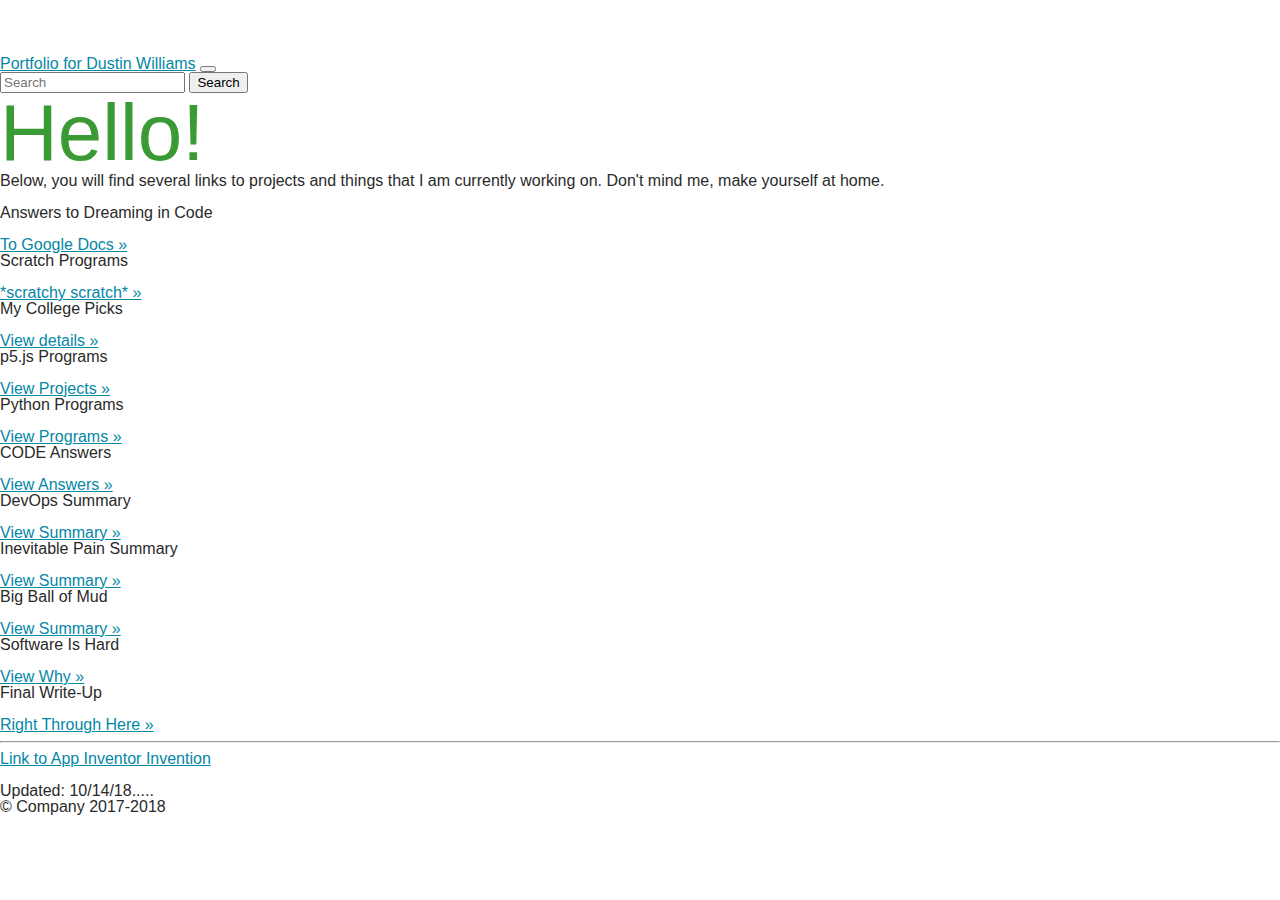
==== index.html @ 66151b8c "removed non-functioning links" ====
<!doctype html>
<html lang="en">
  <head>
    <meta charset="utf-8">
    <meta name="viewport" content="width=device-width, initial-scale=1, shrink-to-fit=no">
    <meta name="description" content="">
    <meta name="author" content="">

    <title>Dustin's Thingies</title>

    <!-- Bootstrap core CSS -->
    <link rel="stylesheet" href="https://stackpath.bootstrapcdn.com/bootstrap/4.1.3/css/bootstrap.min.css" integrity="sha384-MCw98/SFnGE8fJT3GXwEOngsV7Zt27NXFoaoApmYm81iuXoPkFOJwJ8ERdknLPMO" crossorigin="anonymous">
    <!-- Custom styles for this template -->
    <link href="screen.css" rel="stylesheet">
  </head>

  <body>

    <nav class="navbar navbar-expand-md navbar-dark fixed-top bg-dark">
      <a class="navbar-brand" href="#">Portfolio for Dustin Williams</a>
      <button class="navbar-toggler" type="button" data-toggle="collapse" data-target="#navbarsExampleDefault" aria-controls="navbarsExampleDefault" aria-expanded="false" aria-label="Toggle navigation">
        <span class="navbar-toggler-icon"></span>
      </button>
        <form class="form-inline my-2 my-lg-0">
          <input class="form-control mr-sm-2" type="text" placeholder="Search" aria-label="Search">
          <button class="btn btn-outline-success my-2 my-sm-0" type="submit">Search</button>
        </form>
      </div>
    </nav>

    <main role="main">

      <!-- Main jumbotron for a primary marketing message or call to action -->
      <div class="jumbotron">
        <div class="container">
          <h1 class="display-3">Hello!</h1>
          <p>Below, you will find several links to projects and things that I am currently working on. Don't mind me, make yourself at home.</p>
          <br>
        </div>
      </div>

      <div class="container">
        <!-- Example row of columns -->
        <div class="row">
          <div class="col-md-4">
            <h2>Answers to <i>Dreaming in Code</i></h2>
            <br>
            <p><a class="btn btn-secondary" href="https://docs.google.com/document/d/1wSwkWgtZeFnVrusF8uRrhgpzU_oobJeklHC0kVUnyCY/edit?usp=sharing" role="button">To Google Docs &raquo;</a></p>
          </div>
          <div class="col-md-4">
            <h2>Scratch Programs</h2>
            <br>
            <p><a class="btn btn-secondary" href="Scratch_Programs/index.html" role="button">*scratchy scratch* &raquo;</a></p>
          </div>
          <div class="col-md-4">
            <h2>My College Picks</h2>
            <br>
            <p><a class="btn btn-secondary" href="https://docs.google.com/document/d/1w_nGkbWm-L2onqfveoE4qjGKskFdlo1dY1LBT38DTg0/edit?usp=sharing" role="button">View details &raquo;</a></p>
          </div>
          <div class = "col-md-4">
            <h2>p5.js Programs</h2>
            <br>
            <p><a class="btn btn-secondary" href="file:///C:/Users/cheat/Downloads/p5/empty-example/index.html" role="button">View Projects &raquo;</a></p>
          </div>
          <div class = "col-md-4">
            <h2>Python Programs</h2>
            <br>
            <p><a class="btn btn-secondary" href="file:///D:/CIS160/python_programs/python_programs/index.html" role="button">View Programs &raquo;</a></p>
          </div>
          <div class = "col-md-4">
            <h2>CODE Answers</h2>
            <br>
            <p><a class="btn btn-secondary" href="https://docs.google.com/document/d/1Q_neob95bdu7QvhRI69y1Yi_A6IVc-7kLNBMBYw5BsQ/edit?usp=sharing" role="button">View Answers &raquo;</a></p>
          </div>
          <div class = "col-md-4">
            <h2>DevOps Summary</h2>
            <br>
            <p><a class="btn btn-secondary" href="https://docs.google.com/document/d/1Y8gBMzj7p4evBXuT6lzgqb9RM6u0X9vwtQI-Kf6MkT8/edit?usp=sharing" role="button">View Summary &raquo;</a></p>
          </div>
          <div class = "col-md-4">
            <h2>Inevitable Pain Summary</h2>
            <br>
            <p><a class="btn btn-secondary" href="https://docs.google.com/document/d/1p1dhOdhrcjCDnUXawSA13CunkxfKzXOIpEnCE6qsHQM/edit?usp=sharing" role="button">View Summary &raquo;</a></p>
          </div>
          <div class = "col-md-4">
            <h2>Big Ball of Mud</h2>
            <br>
            <p><a class="btn btn-secondary" href="https://docs.google.com/document/d/1R-u9yc6BLh4BKzaug0QTm40FPSj0kXJpUln07v5Oylc/edit?usp=sharing" role="button">View Summary &raquo;</a></p>
          </div>
          <div class = "col-md-4">
            <h2>Software Is Hard</h2>
            <br>
            <p><a class="btn btn-secondary" href="https://docs.google.com/document/d/1DSFf3XIT2mwZE3y1QGWjjtyFxUl-jVMWgbA_OK0zTDk/edit?usp=sharing" role="button">View Why &raquo;</a></p>
          </div>
          <div class = "col-md-4">
            <h2>Final Write-Up</h2>
            <br>
            <p><a class="btn btn-secondary" href="https://docs.google.com/document/d/1_7hvw16-CJ7Ds2aTUDfKYcoDfyay5i-DmQCzTxb1qI8/edit?usp=sharing" role="button">Right Through Here &raquo;</a></p>
          </div>
        </div>

        <hr>

      </div> <!-- /container -->
      
    </main>
        <a href="http://ai2.appinventor.mit.edu/#5801173921693696">Link to App Inventor Invention</a>
        <div class="gradient">
        <br>
            <h4>Updated: 10/14/18.....</h4>
        </div>
    <footer class="container">
      <p>&copy; Company 2017-2018</p>
    </footer>

    <!-- Bootstrap core JavaScript
    ================================================== -->
    <!-- Placed at the end of the document so the pages load faster -->
    <script src="https://code.jquery.com/jquery-3.3.1.slim.min.js" integrity="sha384-q8i/X+965DzO0rT7abK41JStQIAqVgRVzpbzo5smXKp4YfRvH+8abtTE1Pi6jizo" crossorigin="anonymous"></script>
    <script src="https://cdnjs.cloudflare.com/ajax/libs/popper.js/1.14.3/umd/popper.min.js" integrity="sha384-ZMP7rVo3mIykV+2+9J3UJ46jBk0WLaUAdn689aCwoqbBJiSnjAK/l8WvCWPIPm49" crossorigin="anonymous"></script>
    <script src="https://stackpath.bootstrapcdn.com/bootstrap/4.1.3/js/bootstrap.min.js" integrity="sha384-ChfqqxuZUCnJSK3+MXmPNIyE6ZbWh2IMqE241rYiqJxyMiZ6OW/JmZQ5stwEULTy" crossorigin="anonymous"></script>
  </body>
</html>
---- screen.css ----
html, body, div, span, applet, object, iframe,
h1, h2, h3, h4, h5, h6, p, blockquote, pre,
a, abbr, acronym, address, big, cite, code,
del, dfn, em, img, ins, kbd, q, s, samp,
small, strike, strong, sub, sup, tt, var,
b, u, i, center,
dl, dt, dd, ol, ul, li,
fieldset, form, label, legend,
table, caption, tbody, tfoot, thead, tr, th, td,
article, aside, canvas, details, embed,
figure, figcaption, footer, header, hgroup,
menu, nav, output, ruby, section, summary,
time, mark, audio, video {
  margin: 0;
  padding: 0;
  border: 0;
  font-size: 100%;
  font: inherit;
  vertical-align: baseline; }

h1 {
font-size: 5em;
color: #3A9A33;
}

body {
  line-height: 1; }

ol, ul {
  list-style: none; }

table {
  border-collapse: collapse;
  border-spacing: 0; }

caption, th, td {
  text-align: left;
  font-weight: normal;
  vertical-align: middle; }

q, blockquote {
  quotes: none; }
  q:before, q:after, blockquote:before, blockquote:after {
    content: "";
    content: none; }

a img {
  border: none; }

article, aside, details, figcaption, figure, footer, header, hgroup, menu, nav, section, summary {
  display: block; }

body {
  font-family: sans-serif;
  color: #2a2a2a; }

a {
  color: #0388a6; }
  a:hover {
    color: #009ce0; }

#main {
  padding: 50px; }

  /* Move down content because we have a fixed navbar that is 3.5rem tall */
body {
  padding-top: 3.5rem;
}
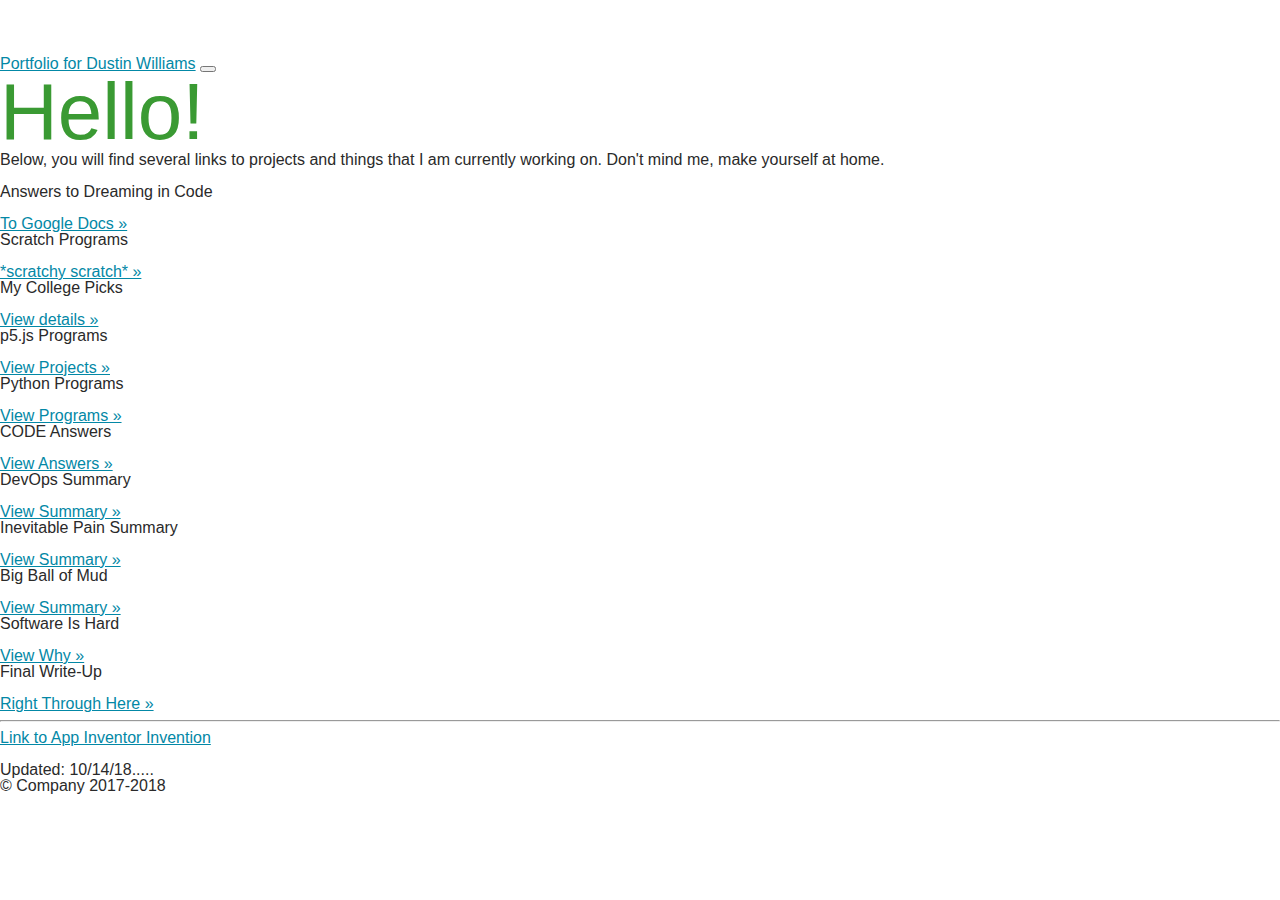
==== commit ca757ff9: "removed search" ====
--- a/index.html
+++ b/index.html
@@ -21,10 +21,6 @@
       <button class="navbar-toggler" type="button" data-toggle="collapse" data-target="#navbarsExampleDefault" aria-controls="navbarsExampleDefault" aria-expanded="false" aria-label="Toggle navigation">
         <span class="navbar-toggler-icon"></span>
       </button>
-        <form class="form-inline my-2 my-lg-0">
-          <input class="form-control mr-sm-2" type="text" placeholder="Search" aria-label="Search">
-          <button class="btn btn-outline-success my-2 my-sm-0" type="submit">Search</button>
-        </form>
       </div>
     </nav>
 
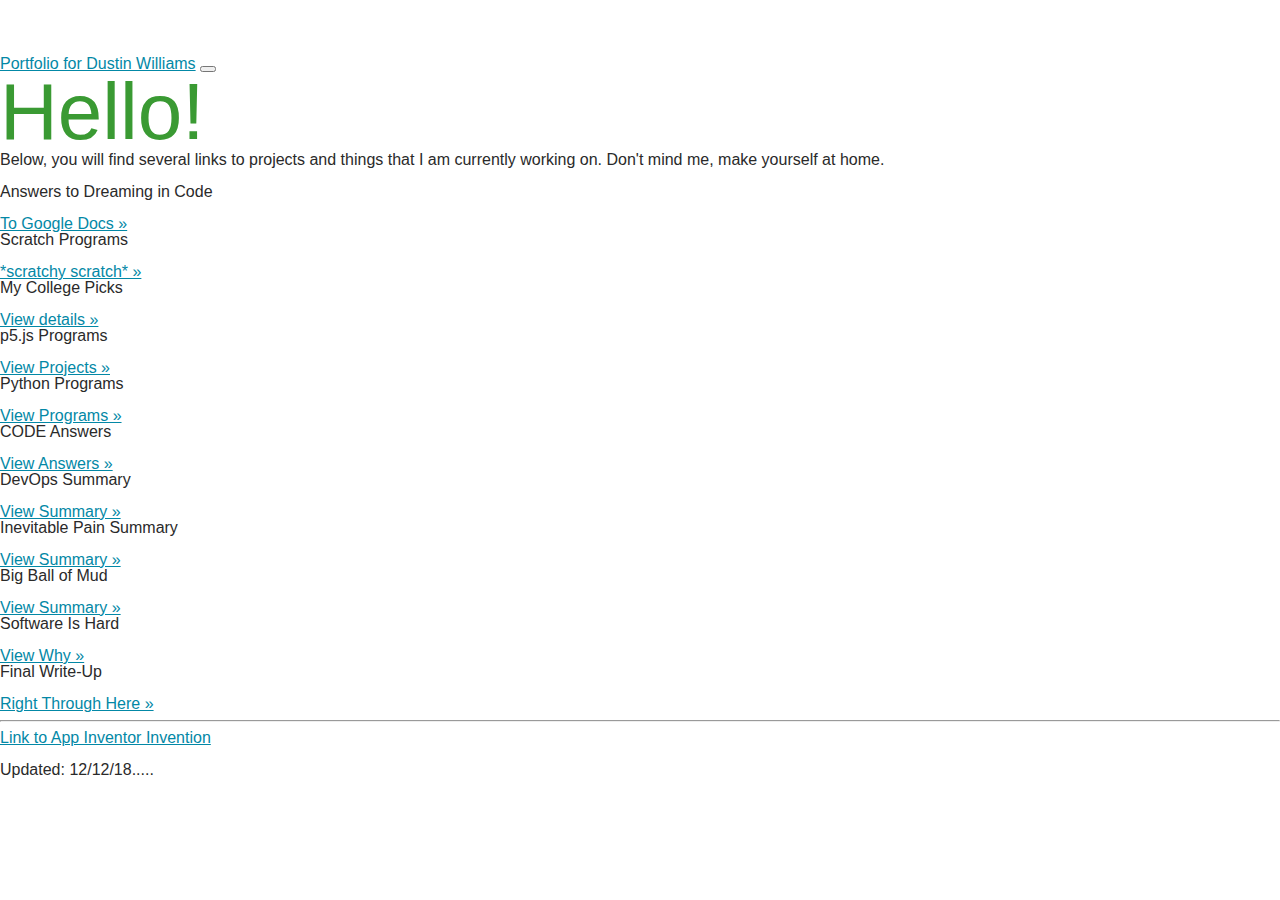
==== commit d0907f27: "changed date and removed part of footer" ====
--- a/index.html
+++ b/index.html
@@ -103,10 +103,9 @@
         <a href="http://ai2.appinventor.mit.edu/#5801173921693696">Link to App Inventor Invention</a>
         <div class="gradient">
         <br>
-            <h4>Updated: 10/14/18.....</h4>
+            <h4>Updated: 12/12/18.....</h4>
         </div>
     <footer class="container">
-      <p>&copy; Company 2017-2018</p>
     </footer>
 
     <!-- Bootstrap core JavaScript
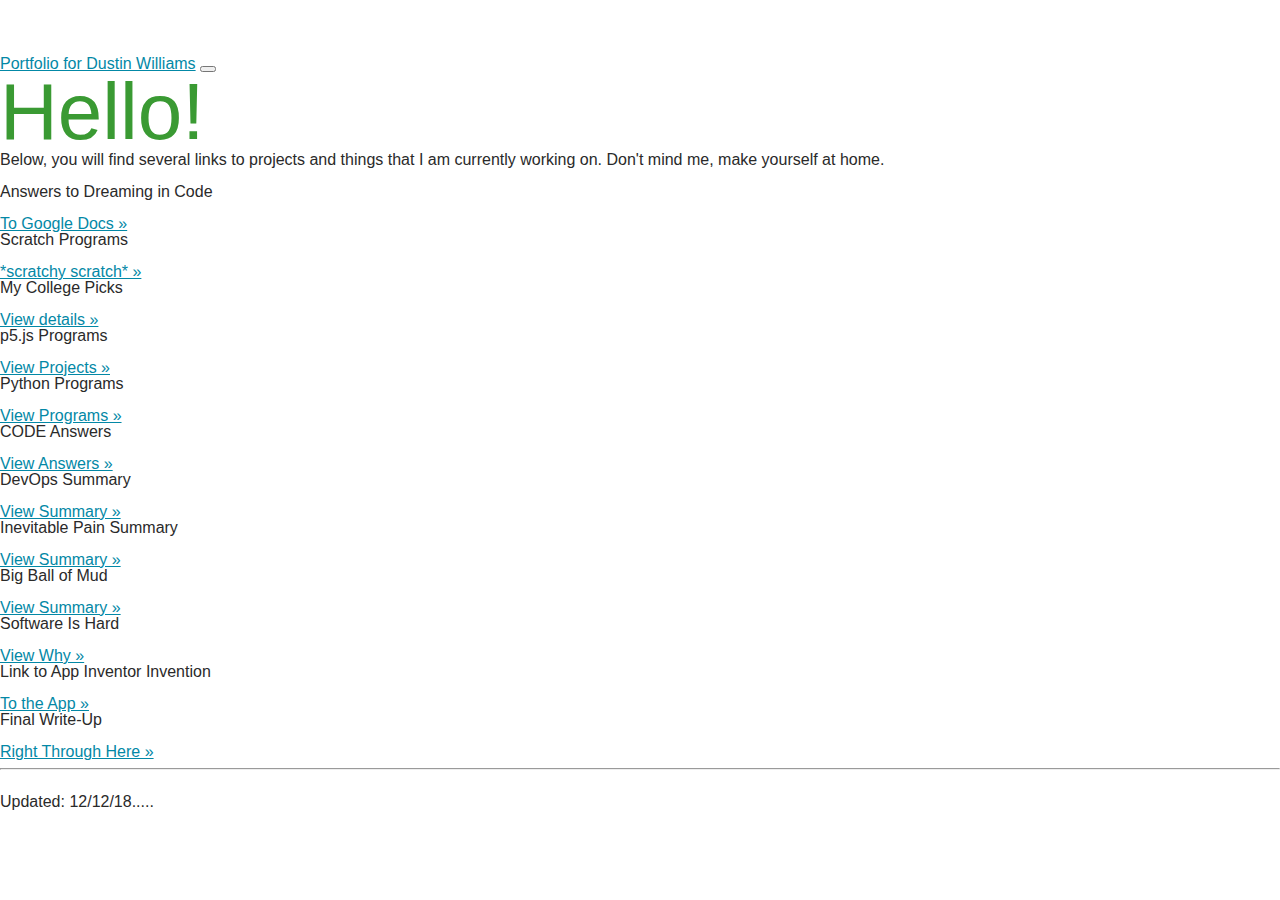
==== commit 01738a25: "made app inventor link better" ====
--- a/index.html
+++ b/index.html
@@ -89,6 +89,11 @@
             <p><a class="btn btn-secondary" href="https://docs.google.com/document/d/1DSFf3XIT2mwZE3y1QGWjjtyFxUl-jVMWgbA_OK0zTDk/edit?usp=sharing" role="button">View Why &raquo;</a></p>
           </div>
           <div class = "col-md-4">
+            <h2>Link to App Inventor Invention</h2>
+            <br>
+            <p><a class="btn btn-secondary" href="http://ai2.appinventor.mit.edu/#6536956923215872" role="button">To the App &raquo;</a></p>
+          </div>
+          <div class = "col-md-4">
             <h2>Final Write-Up</h2>
             <br>
             <p><a class="btn btn-secondary" href="https://docs.google.com/document/d/1_7hvw16-CJ7Ds2aTUDfKYcoDfyay5i-DmQCzTxb1qI8/edit?usp=sharing" role="button">Right Through Here &raquo;</a></p>
@@ -100,7 +105,6 @@
       </div> <!-- /container -->
       
     </main>
-        <a href="http://ai2.appinventor.mit.edu/#5801173921693696">Link to App Inventor Invention</a>
         <div class="gradient">
         <br>
             <h4>Updated: 12/12/18.....</h4>
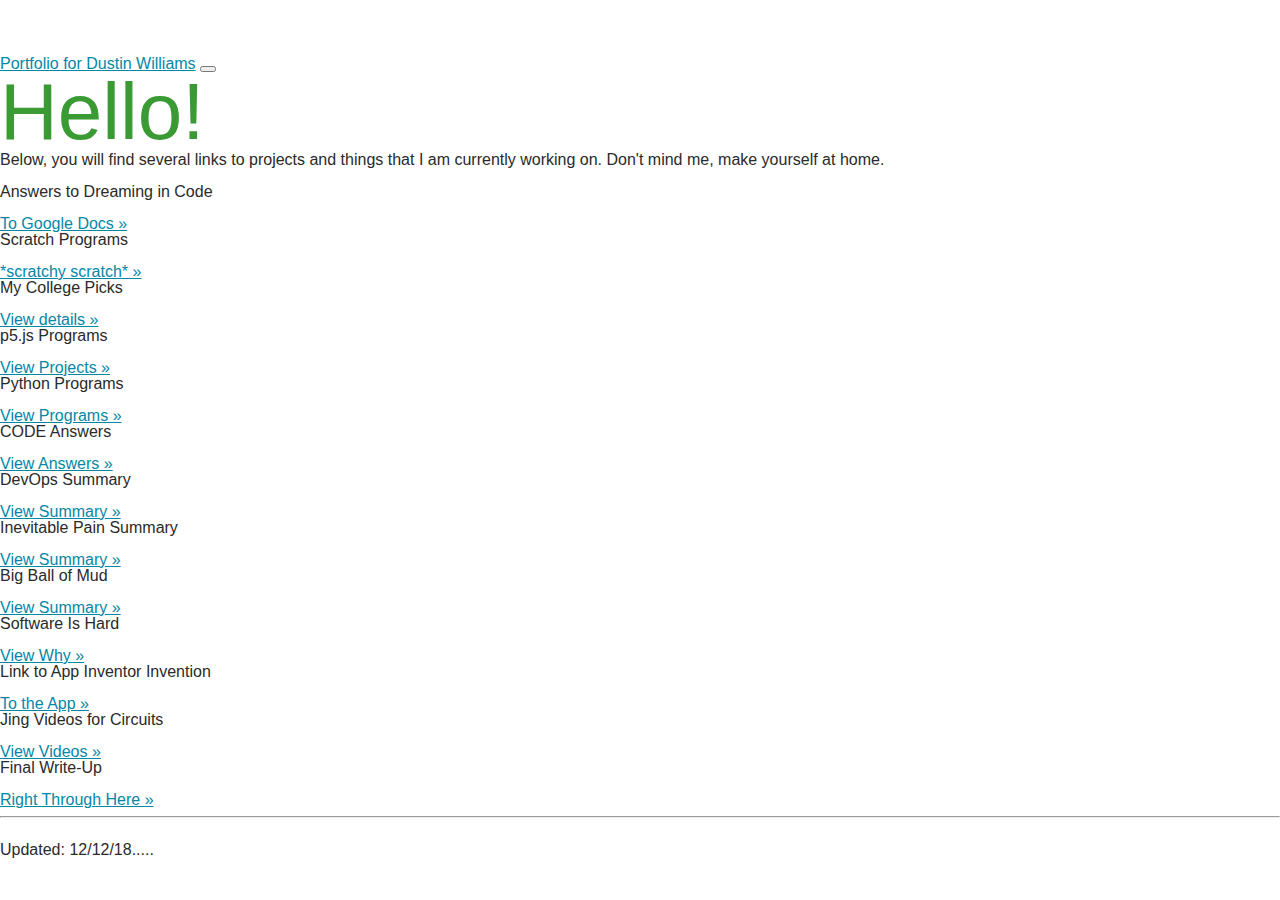
==== commit d5873ccb: "link to videos" ====
--- a/index.html
+++ b/index.html
@@ -61,7 +61,7 @@
           <div class = "col-md-4">
             <h2>Python Programs</h2>
             <br>
-            <p><a class="btn btn-secondary" href="file:///D:/CIS160/python_programs/python_programs/index.html" role="button">View Programs &raquo;</a></p>
+            <p><a class="btn btn-secondary" href="python_programs/index.html" role="button">View Programs &raquo;</a></p>
           </div>
           <div class = "col-md-4">
             <h2>CODE Answers</h2>
@@ -94,6 +94,11 @@
             <p><a class="btn btn-secondary" href="http://ai2.appinventor.mit.edu/#6536956923215872" role="button">To the App &raquo;</a></p>
           </div>
           <div class = "col-md-4">
+              <h2>Jing Videos for Circuits</h2>
+              <br>
+              <p><a class="btn btn-secondary" href="https://drive.google.com/drive/folders/1dFVrGy0LBn1QX0fJqWMhakc3cevM1Dmx?usp=sharing" role="button">View Videos &raquo;</a></p>
+            </div>
+          <div class = "col-md-4">
             <h2>Final Write-Up</h2>
             <br>
             <p><a class="btn btn-secondary" href="https://docs.google.com/document/d/1_7hvw16-CJ7Ds2aTUDfKYcoDfyay5i-DmQCzTxb1qI8/edit?usp=sharing" role="button">Right Through Here &raquo;</a></p>
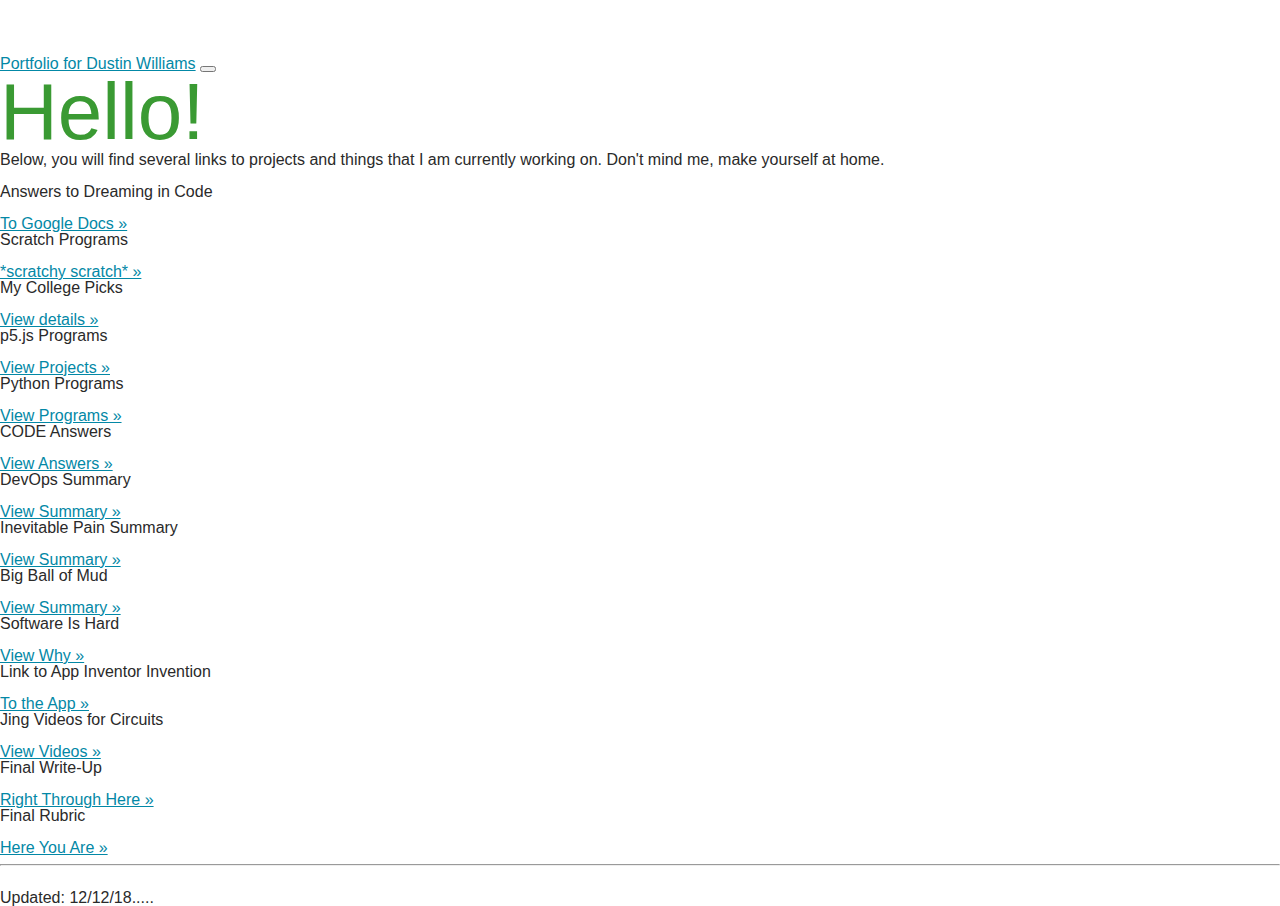
==== commit a9338a04: "link to rubric" ====
--- a/index.html
+++ b/index.html
@@ -103,6 +103,11 @@
             <br>
             <p><a class="btn btn-secondary" href="https://docs.google.com/document/d/1_7hvw16-CJ7Ds2aTUDfKYcoDfyay5i-DmQCzTxb1qI8/edit?usp=sharing" role="button">Right Through Here &raquo;</a></p>
           </div>
+          <div class = "col-md-4">
+              <h2>Final Rubric</h2>
+              <br>
+              <p><a class="btn btn-secondary" href="https://docs.google.com/document/d/1mgwcrbNDWaLitca5VS4cCg5UfFldIz8cFOjy-Q355p4/edit?usp=sharing" role="button">Here You Are &raquo;</a></p>
+            </div>
         </div>
 
         <hr>
